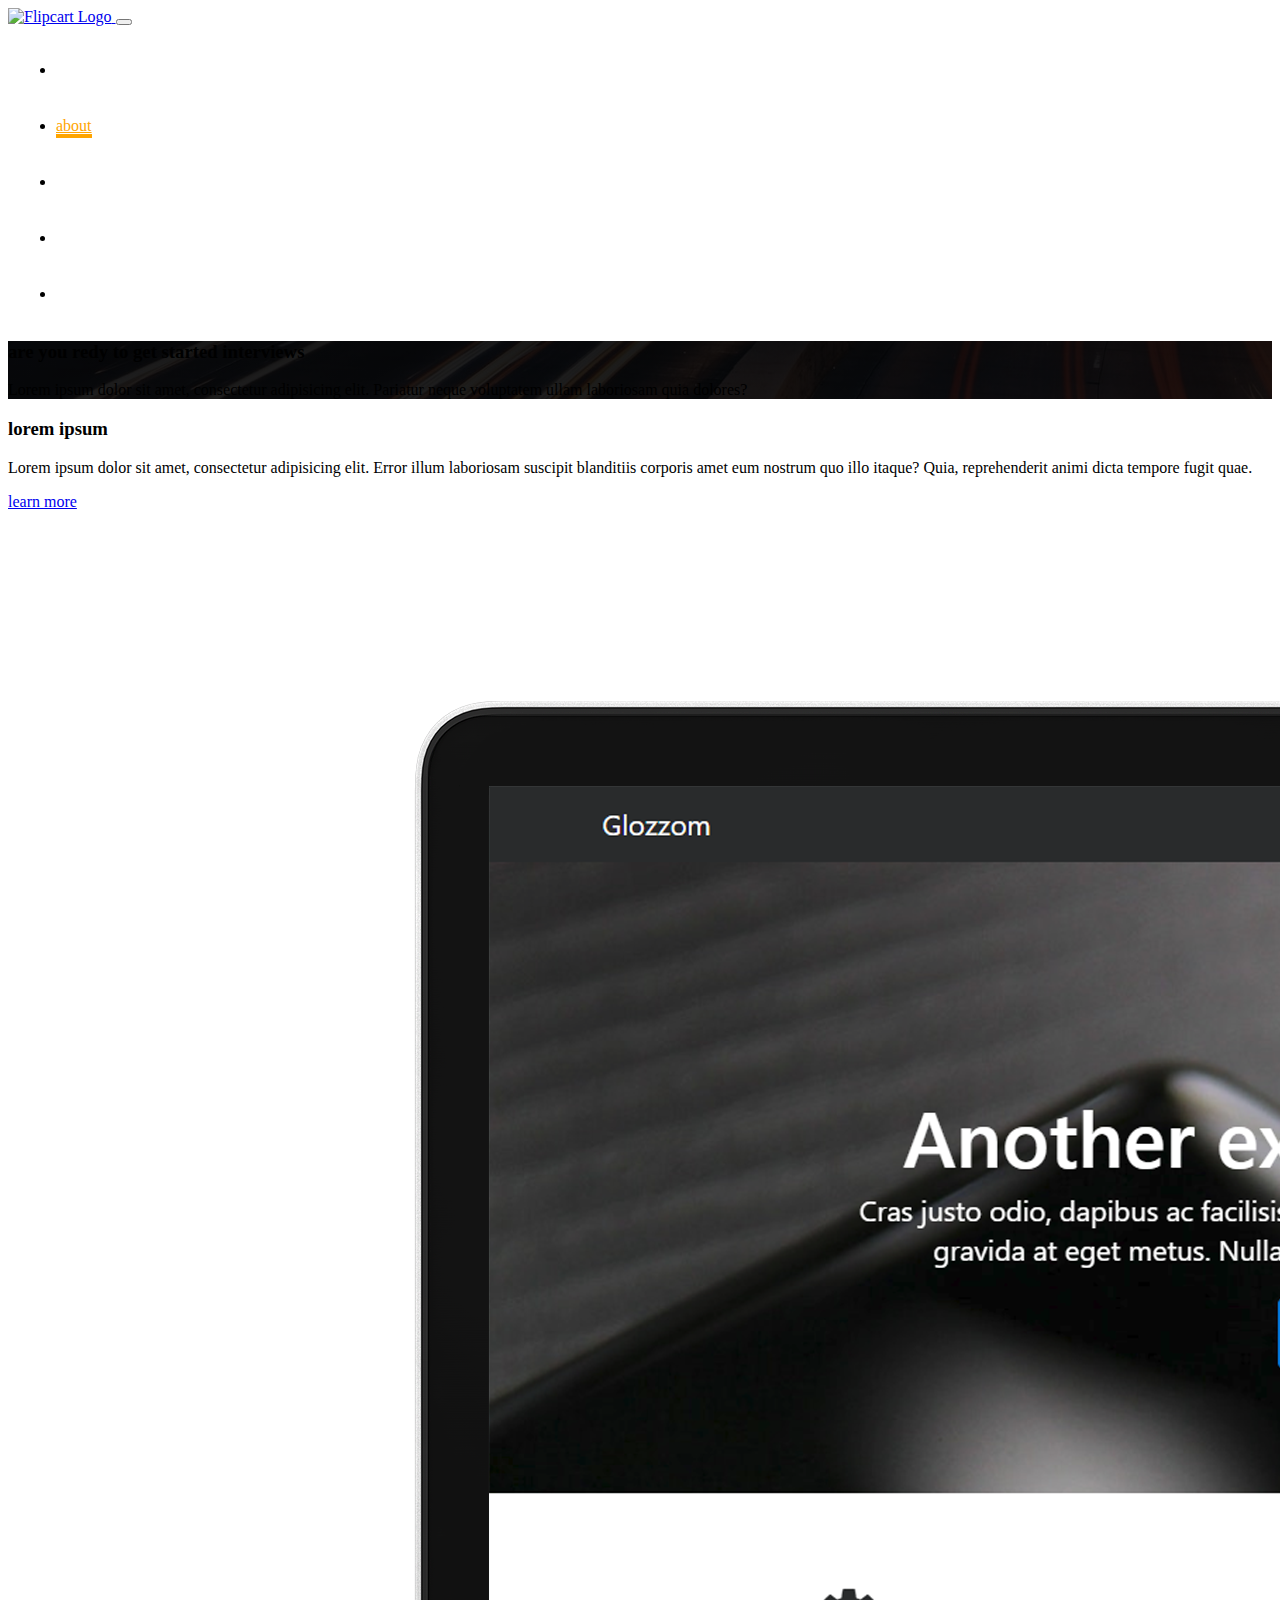
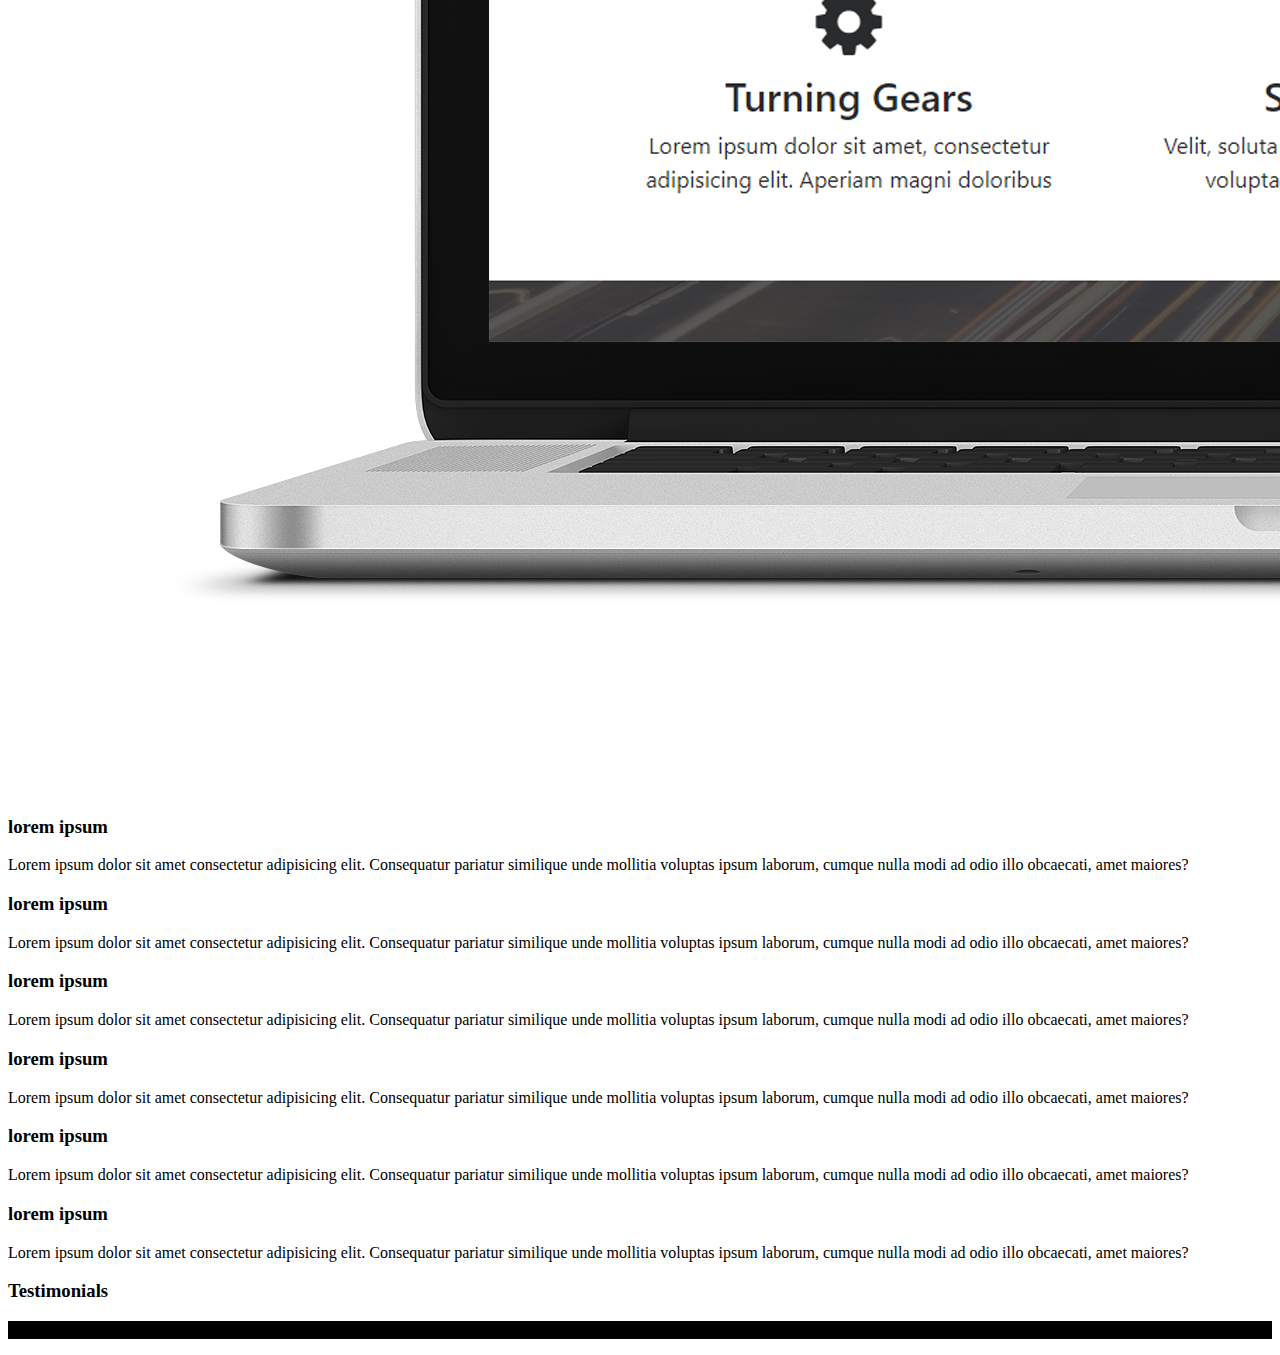
==== aboutus.html @ 60435fb8 "work on owl slider in aboutus page" ====
<!doctype html>
<html lang="en">
  <head>
    <!-- Required meta tags -->
    <meta charset="utf-8">
    <meta name="viewport" content="width=device-width, initial-scale=1, shrink-to-fit=no">

    <!-- Bootstrap CSS -->
    <link rel="stylesheet" href="https://cdn.jsdelivr.net/npm/bootstrap@4.6.2/dist/css/bootstrap.min.css" integrity="sha384-xOolHFLEh07PJGoPkLv1IbcEPTNtaed2xpHsD9ESMhqIYd0nLMwNLD69Npy4HI+N" crossorigin="anonymous">

    <title>Bootrap 4 L Out</title>
    <link rel="stylesheet" href="https://cdnjs.cloudflare.com/ajax/libs/font-awesome/6.5.1/css/all.min.css" integrity="sha512-DTOQO9RWCH3ppGqcWaEA1BIZOC6xxalwEsw9c2QQeAIftl+Vegovlnee1c9QX4TctnWMn13TZye+giMm8e2LwA==" crossorigin="anonymous" referrerpolicy="no-referrer" />
    <link rel="stylesheet" href="https://cdnjs.cloudflare.com/ajax/libs/OwlCarousel2/2.3.4/assets/owl.carousel.min.css" integrity="sha512-tS3S5qG0BlhnQROyJXvNjeEM4UpMXHrQfTGmbQ1gKmelCxlSEBUaxhRBj/EFTzpbP4RVSrpEikbmdJobCvhE3g==" crossorigin="anonymous" referrerpolicy="no-referrer" />
   
    
    <link rel="stylesheet" href="https://cdnjs.cloudflare.com/ajax/libs/lightbox2/2.11.4/css/lightbox.css" integrity="sha512-Woz+DqWYJ51bpVk5Fv0yES/edIMXjj3Ynda+KWTIkGoynAMHrqTcDUQltbipuiaD5ymEo9520lyoVOo9jCQOCA==" crossorigin="anonymous" referrerpolicy="no-referrer" />
    <link rel="stylesheet" href="https://cdnjs.cloudflare.com/ajax/libs/OwlCarousel2/2.3.4/assets/owl.theme.default.min.css" integrity="sha512-sMXtMNL1zRzolHYKEujM2AqCLUR9F2C4/05cdbxjjLSRvMQIciEPCQZo++nk7go3BtSuK9kfa/s+a4f4i5pLkw==" crossorigin="anonymous" referrerpolicy="no-referrer" />
    <link rel="stylesheet" href="./assets/css/style.css">
</head>
  <body>
    
    <nav class="navbar navbar-expand-lg navbar-dark bg-dark fcNavBar">
        <a class="navbar-brand" href="index.html">
            <img src="https://static-assets-web.flixcart.com/batman-returns/batman-returns/p/images/fkheaderlogo_exploreplus-44005d.svg" 
            alt="Flipcart Logo" title="Flipcart Logo">
        </a>
        <button class="navbar-toggler" type="button" data-toggle="collapse" data-target="#navbarSupportedContent" aria-controls="navbarSupportedContent" aria-expanded="false" aria-label="Toggle navigation">
          <span class="navbar-toggler-icon"></span>
        </button>
      
        <div class="collapse navbar-collapse" id="navbarSupportedContent">
          <ul class="navbar-nav ml-auto text-uppercase">
            <li class="nav-item">
              <a class="nav-link" href="index.html">Home <span class="sr-only">(current)</span></a>
            </li>
            <li class="nav-item active">
              <a class="nav-link" href="aboutus.html">about</a>
            </li>
            <li class="nav-item">
                <a class="nav-link" href="services.html">service</a>
              </li>
              <li class="nav-item">
                <a class="nav-link" href="blogs.html">blogs</a>
              </li>
              <li class="nav-item">
                <a class="nav-link" href="contactus.html">contact us</a>
              </li>
          </ul>
          
        </div>
      </nav>

      <!-- ################### main slider ################### -->

      

      

      <section class="homeParallax py-5 parallax">
        <div class="container">
          <div class="row">
            <div class="col-12 text-center text-white">
              <h3 class="text-capitalize">
                are you redy to get started interviews
              </h3>
              <p>
                Lorem ipsum dolor sit amet, consectetur adipisicing elit.
                 Pariatur neque voluptatem ullam laboriosam quia dolores?
              </p>
            </div>
          </div>
        </div>
      </section>
      
      <section class="info py-5">
        <div class="container">
          <div class="row">
            <div class="col-md-7 align-self-center">
              <h3>lorem ipsum</h3>
              <p>
                  Lorem ipsum dolor sit amet, consectetur adipisicing elit.
                   Error illum laboriosam suscipit blanditiis corporis amet eum nostrum quo illo itaque? Quia,
                   reprehenderit animi dicta tempore fugit quae.
              </p>
              <a href="javascript:;" class="btn btn-outline-danger btn-lg text-capitalize"> learn more</a>
            </div>
            <div class="col-md-5">
              <img src="./assets/images/laptop.png" class="img-fluid"  alt="Laptop Info" title="Laptop Info">
            </div>
          </div>
        </div>
      </section>

     <section class="aboutIcons py-5">
        <div class="container">
            <div class="row text-center">
                <div class="col-md-4 mb-4">
                    <div class="card bg-danger text-white">
                        <div class="card-body">
                            <i class="fa fa-building fa-3x mb-3"></i>
                            <h3 class="text-capitalize">lorem ipsum</h3>
                            <p>
                                Lorem ipsum dolor sit amet consectetur adipisicing elit. 
                                Consequatur pariatur similique unde mollitia voluptas ipsum laborum, 
                                cumque nulla modi ad odio illo obcaecati, amet maiores?
                            </p>
                        </div>
                    </div>
                </div>
                <div class="col-md-4 mb-4">
                    <div class="card bg-warning text-white">
                        <div class="card-body">
                            <i class="fa fa-bullhorn fa-3x mb-3"></i>
                            <h3 class="text-capitalize">lorem ipsum</h3>
                            <p>
                                Lorem ipsum dolor sit amet consectetur adipisicing elit. 
                                Consequatur pariatur similique unde mollitia voluptas ipsum laborum, 
                                cumque nulla modi ad odio illo obcaecati, amet maiores?
                            </p>
                        </div>
                    </div>
                </div>
                <div class="col-md-4 mb-4">
                    <div class="card bg-info text-white">
                        <div class="card-body">
                            <i class="fa fa-comments fa-3x mb-3"></i>
                            <h3 class="text-capitalize">lorem ipsum</h3>
                            <p>
                                Lorem ipsum dolor sit amet consectetur adipisicing elit. 
                                Consequatur pariatur similique unde mollitia voluptas ipsum laborum, 
                                cumque nulla modi ad odio illo obcaecati, amet maiores?
                            </p>
                        </div>
                    </div>
                </div>
                <div class="col-md-4 mb-4">
                    <div class="card bg-primary text-white">
                        <div class="card-body">
                            <i class="fa fa-clock fa-3x mb-3"></i>
                            <h3 class="text-capitalize">lorem ipsum</h3>
                            <p>
                                Lorem ipsum dolor sit amet consectetur adipisicing elit. 
                                Consequatur pariatur similique unde mollitia voluptas ipsum laborum, 
                                cumque nulla modi ad odio illo obcaecati, amet maiores?
                            </p>
                        </div>
                    </div>
                </div>
                <div class="col-md-4 mb-4">
                    <div class="card bg-success text-white">
                        <div class="card-body">
                            <i class="fa fa-closed-captioning fa-3x mb-3"></i>
                            <h3 class="text-capitalize">lorem ipsum</h3>
                            <p>
                                Lorem ipsum dolor sit amet consectetur adipisicing elit. 
                                Consequatur pariatur similique unde mollitia voluptas ipsum laborum, 
                                cumque nulla modi ad odio illo obcaecati, amet maiores?
                            </p>
                        </div>
                    </div>
                </div>
                <div class="col-md-4 mb-4">
                    <div class="card bg-dark text-white">
                        <div class="card-body">
                            <i class="fa fa-mug-saucer fa-3x mb-3"></i>
                            <h3 class="text-capitalize">lorem ipsum</h3>
                            <p>
                                Lorem ipsum dolor sit amet consectetur adipisicing elit. 
                                Consequatur pariatur similique unde mollitia voluptas ipsum laborum, 
                                cumque nulla modi ad odio illo obcaecati, amet maiores?
                            </p>
                        </div>
                    </div>
                </div>
            </div>
        </div>
     </section>

      
     <section class="feedBackSlider py-5 bg-dark text-white">
        <div class="container">
            <div class="row">
                <div class="col-12">
                    <h3 class="text-center mb-5">Testimonials</h3>
                </div>
            </div>
            <div class="row">
                <div class="col-12">
                    <div class="owl-carousel owl-theme" id="testimonialsCarousel">
                       <div class="item">
                        <blockquote>
                            <figure>
                                <img class="rounded-circle" src="./assets/images/person1.jpg" alt="">
                                <figcaption>
                                    <p>
                                        Lorem ipsum dolor sit amet consectetur,
                                         adipisicing elit. Commodi magnam nostrum dolor rem distinctio optio sapiente, 
                                         sint aut blanditiis nulla...
                                    </p>
                                    <p class="font-weight-bold">
                                        Jen Doe, Company One
                                    </p>
                                </figcaption>
                            </figure>
                        </blockquote>
                       </div>
                       <div class="item">
                        <blockquote>
                            <figure>
                                <img class="rounded-circle" src="./assets/images/person2.jpg" alt="">
                                <figcaption>
                                    <p>
                                        Lorem ipsum dolor sit amet consectetur,
                                         adipisicing elit. Commodi magnam nostrum dolor rem distinctio optio sapiente, 
                                         sint aut blanditiis nulla...
                                    </p>
                                    <p class="font-weight-bold">
                                        May Doe, Company Two
                                    </p>
                                </figcaption>
                            </figure>
                        </blockquote>
                       </div>
                       <div class="item">
                        <blockquote>
                            <figure>
                                <img class="rounded-circle" src="./assets/images/person3.jpg" alt="">
                                <figcaption>
                                    <p>
                                        Lorem ipsum dolor sit amet consectetur,
                                         adipisicing elit. Commodi magnam nostrum dolor rem distinctio optio sapiente, 
                                         sint aut blanditiis nulla...
                                    </p>
                                    <p class="font-weight-bold">
                                        Jhon Doe, Company Three
                                    </p>
                                </figcaption>
                            </figure>
                        </blockquote>
                       </div>
                       <div class="item">
                        <blockquote>
                            <figure>
                                <img class="rounded-circle" src="./assets/images/person4.jpg" alt="">
                                <figcaption>
                                    <p>
                                        Lorem ipsum dolor sit amet consectetur,
                                         adipisicing elit. Commodi magnam nostrum dolor rem distinctio optio sapiente, 
                                         sint aut blanditiis nulla...
                                    </p>
                                    <p class="font-weight-bold">
                                        James Doe, Company Four
                                    </p>
                                </figcaption>
                            </figure>
                        </blockquote>
                       </div>
                       <div class="item">
                        <blockquote>
                            <figure>
                                <img class="rounded-circle" src="./assets/images/person1.jpg" alt="">
                                <figcaption>
                                    <p>
                                        Lorem ipsum dolor sit amet consectetur,
                                         adipisicing elit. Commodi magnam nostrum dolor rem distinctio optio sapiente, 
                                         sint aut blanditiis nulla...
                                    </p>
                                    <p class="font-weight-bold">
                                        Jen Doe, Company Five
                                    </p>
                                </figcaption>
                            </figure>
                        </blockquote>
                       </div>
                       <div class="item">
                        <blockquote>
                            <figure>
                                <img class="rounded-circle" src="./assets/images/person2.jpg" alt="">
                                <figcaption>
                                    <p>
                                        Lorem ipsum dolor sit amet consectetur,
                                         adipisicing elit. Commodi magnam nostrum dolor rem distinctio optio sapiente, 
                                         sint aut blanditiis nulla...
                                    </p>
                                    <p class="font-weight-bold">
                                        May Doe, Company Six
                                    </p>
                                </figcaption>
                            </figure>
                        </blockquote>
                       </div>
                    </div>
                </div>
            </div>
        </div>
     </section>

      <footer class="footer py-5 text-center text-white">
        <div class="container">
          <div class="row">
            <div class="col">
              <p class="m-0">Power By The Ultimate Coders 2023</p>
            </div>
          </div>
        </div>
      </footer>

    <!-- Optional JavaScript; choose one of the two! -->

    <!-- Option 1: jQuery and Bootstrap Bundle (includes Popper) -->
    <script src="https://cdn.jsdelivr.net/npm/jquery@3.5.1/dist/jquery.slim.min.js" integrity="sha384-DfXdz2htPH0lsSSs5nCTpuj/zy4C+OGpamoFVy38MVBnE+IbbVYUew+OrCXaRkfj" crossorigin="anonymous"></script>
    <script src="https://cdn.jsdelivr.net/npm/bootstrap@4.6.2/dist/js/bootstrap.bundle.min.js" integrity="sha384-Fy6S3B9q64WdZWQUiU+q4/2Lc9npb8tCaSX9FK7E8HnRr0Jz8D6OP9dO5Vg3Q9ct" crossorigin="anonymous"></script>

    <script src="https://cdnjs.cloudflare.com/ajax/libs/lightbox2/2.11.4/js/lightbox-plus-jquery.js" integrity="sha512-oaWLach/xXzklmJDBjHkXngTCAkPch9YFqOSphnw590sy86CVEnAbcpw17QjkUGppGmVJojwqHmGO/7Xxx6HCw==" crossorigin="anonymous" referrerpolicy="no-referrer"></script>
    <!-- Option 2: Separate Popper and Bootstrap JS -->
    <!--
    <script src="https://cdn.jsdelivr.net/npm/jquery@3.5.1/dist/jquery.slim.min.js" integrity="sha384-DfXdz2htPH0lsSSs5nCTpuj/zy4C+OGpamoFVy38MVBnE+IbbVYUew+OrCXaRkfj" crossorigin="anonymous"></script>
    <script src="https://cdn.jsdelivr.net/npm/popper.js@1.16.1/dist/umd/popper.min.js" integrity="sha384-9/reFTGAW83EW2RDu2S0VKaIzap3H66lZH81PoYlFhbGU+6BZp6G7niu735Sk7lN" crossorigin="anonymous"></script>
    <script src="https://cdn.jsdelivr.net/npm/bootstrap@4.6.2/dist/js/bootstrap.min.js" integrity="sha384-+sLIOodYLS7CIrQpBjl+C7nPvqq+FbNUBDunl/OZv93DB7Ln/533i8e/mZXLi/P+" crossorigin="anonymous"></script>
    -->

    <script src="https://cdnjs.cloudflare.com/ajax/libs/OwlCarousel2/2.3.4/owl.carousel.min.js" integrity="sha512-bPs7Ae6pVvhOSiIcyUClR7/q2OAsRiovw4vAkX+zJbw3ShAeeqezq50RIIcIURq7Oa20rW2n2q+fyXBNcU9lrw==" crossorigin="anonymous" referrerpolicy="no-referrer"></script>
    <script src="./assets/js/app.js"></script>
  </body>
</html>
---- assets/css/style.css ----
:root{
    --color-primary : #ffa500;
    --color-white : #fff;
    --color-dark :#000;
}

.navbar.fcNavBar{
    padding-top: 0 ;
    padding-bottom: 0;
}
.fcNavBar .navbar-brand{
    padding-top: 0.5rem;
    padding-bottom: 0.5rem;
}

.fcNavBar .navbar-nav .nav-link{
    color: var(--color-white);
    height: 56px;
    line-height: 56px;
    padding-top: 0;
    padding-bottom: 0;
}
.fcNavBar .navbar-nav .nav-link,
.fcNavBar .navbar-nav .nav-link:focus,
.fcNavBar .navbar-nav .nav-link:hover{
    color: var(--color-white);
    
}

.fcNavBar .navbar-nav .active>.nav-link,
.fcNavBar .navbar-nav .nav-link.active,
.fcNavBar .navbar-nav .nav-link.show,
.fcNavBar .navbar-nav .nav-link:focus,
.fcNavBar .navbar-nav .nav-link:hover,
.fcNavBar .navbar-nav .show>.nav-link{
    color: var(--color-primary);
    border-bottom: 4px solid var(--color-primary);
}

/* ############### css for slider section home page ################# */

.mainSlider .carousel-inner,
.mainSlider .carousel-item,
.mainSlider .carousel-item>img{
    height: 400px;
}

.mainSlider .carousel-item>img{
   object-fit: cover;
}

.mainSlider .carousel-caption{
    top: 50%;
    bottom: auto;
    transform: translateY(-50%);
}

/* css for homeParallax section */

.parallax{
    background-position: center;
    background-repeat: no-repeat;
    background-attachment: fixed;
}
.homeParallax {
    background-image: linear-gradient(rgba(0,0,0.7), rgba(0,0,0,.7)),
    url(../images/lights.jpg);
    /* background-image: url(../images/lights.jpg); */
   
}

/* .homeParallax::before{
    content: '';
    position: absolute;
    width: 100%;
    height: 100%;
    background-color: rgba(0, 0,0,.7);
    top: 0;
    left: 0;
} */

.video{
    background-image: linear-gradient(rgba(0,0,0,0.7), rgba(0,0,0,0.7)),
    url(../images/media.jpg);
}

.homeGallary img{
    width: 100%;
    height: 300px;
    object-fit: cover;

}

.footer{
    background-color: var(--color-dark) ;
}


/* #################css for footer about us page############### */

#testimonialsCarousel img{
    width: 80%;
    display: block;
    margin: 0 auto 15px;
    border:  4px solid var(--color-white);
}
























@media all and (min-width : 992px) {
    .fcNavBar .nav-item {
        margin-left: 0.5rem;
    }
}
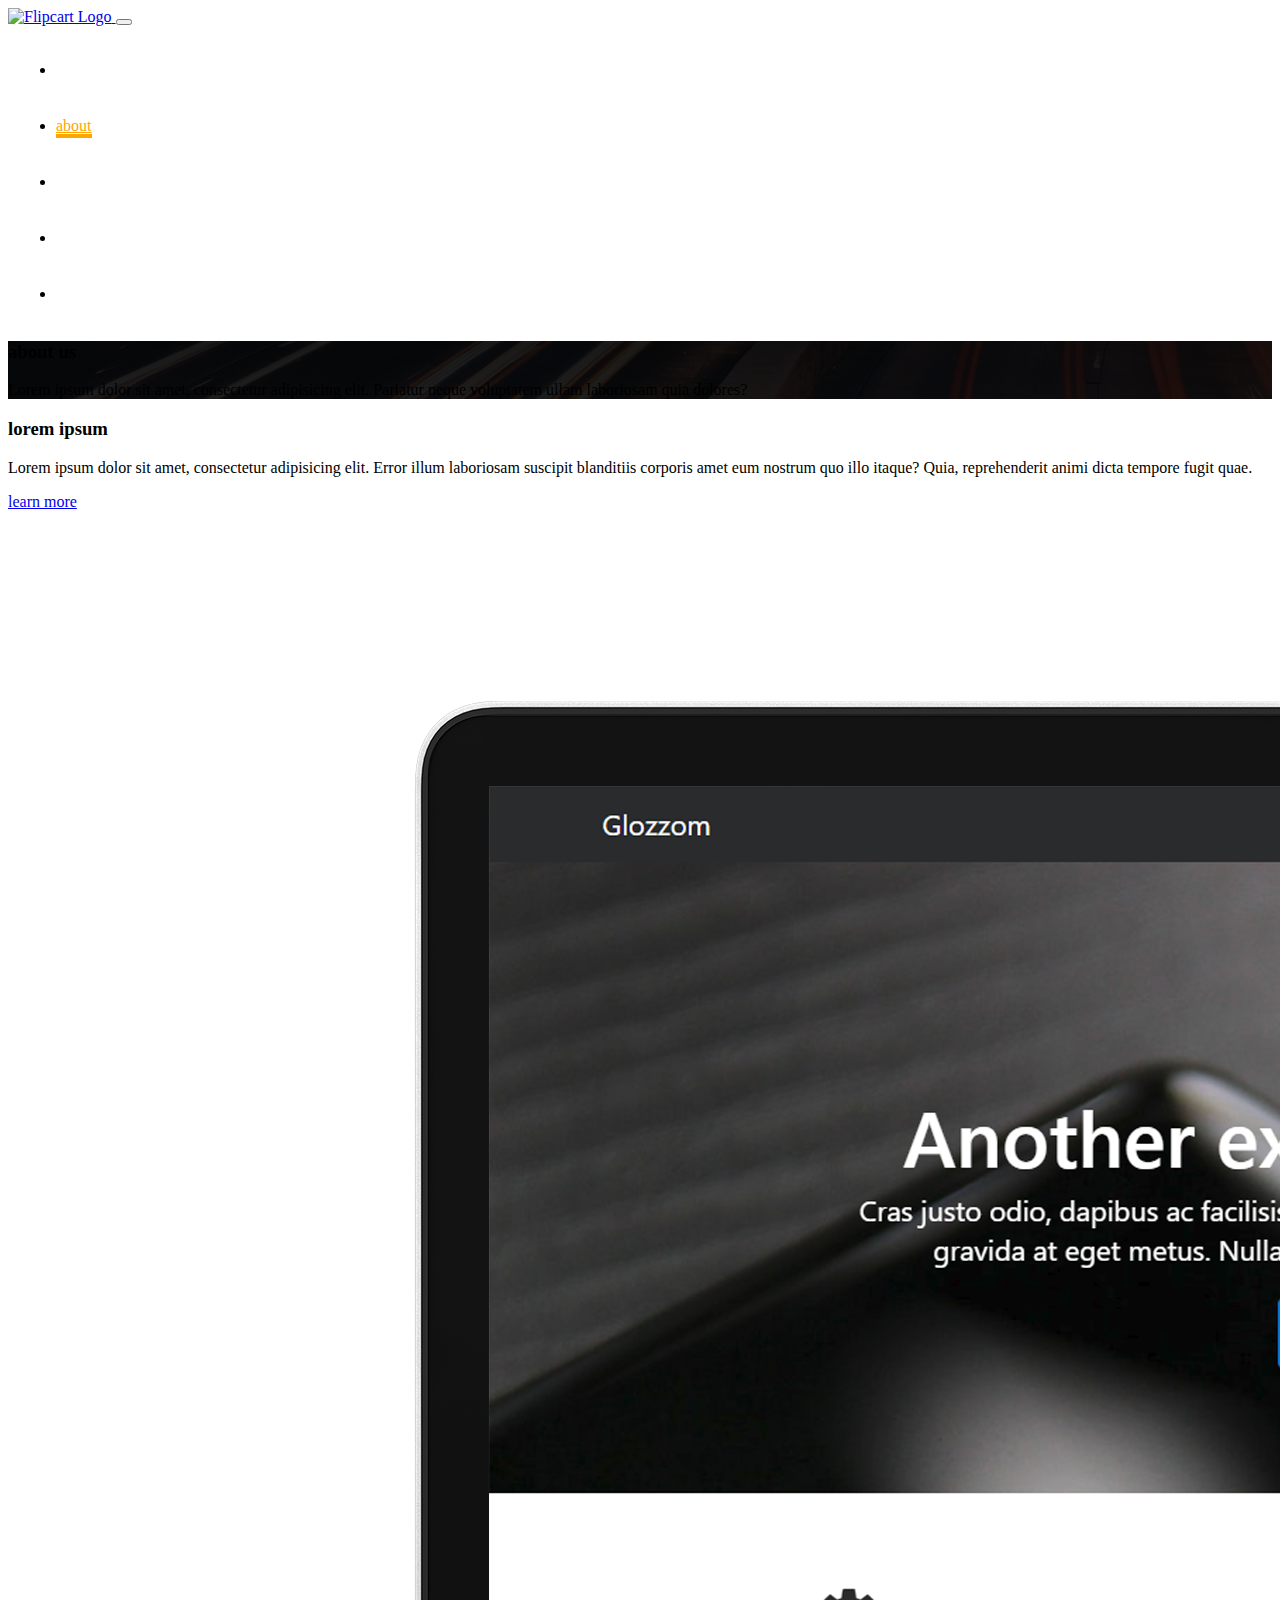
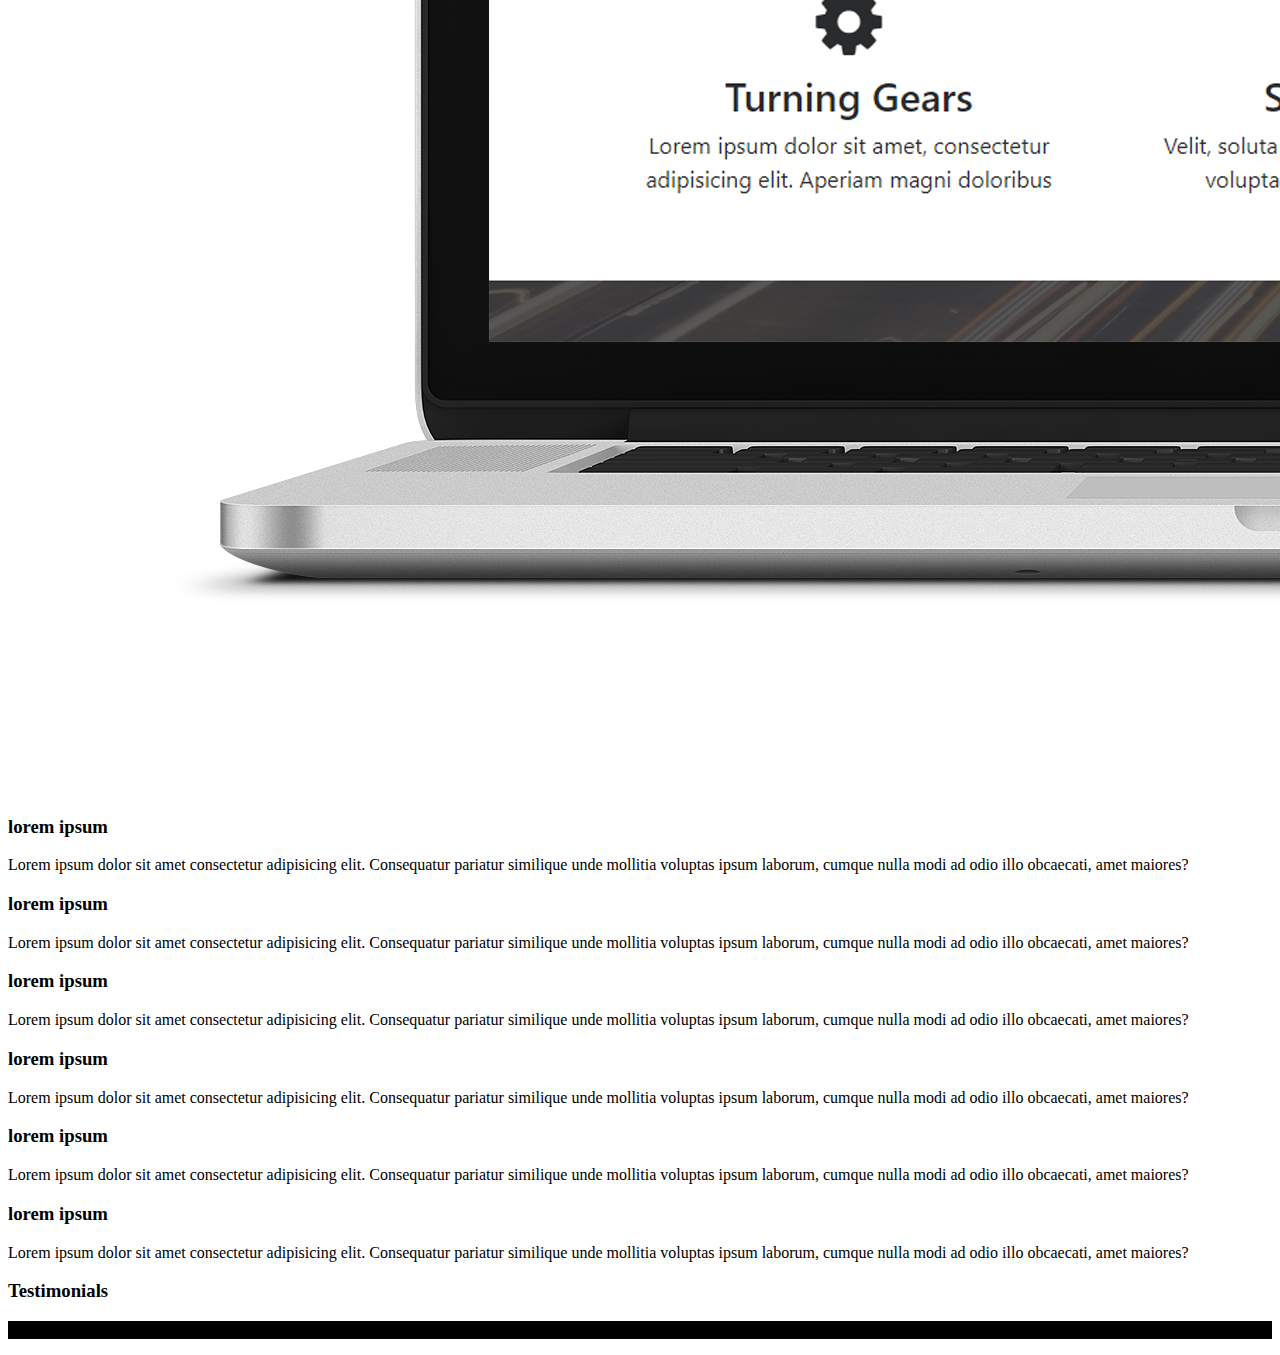
==== commit e173fd37: "work on contactus" ====
--- a/aboutus.html
+++ b/aboutus.html
@@ -8,12 +8,11 @@
     <!-- Bootstrap CSS -->
     <link rel="stylesheet" href="https://cdn.jsdelivr.net/npm/bootstrap@4.6.2/dist/css/bootstrap.min.css" integrity="sha384-xOolHFLEh07PJGoPkLv1IbcEPTNtaed2xpHsD9ESMhqIYd0nLMwNLD69Npy4HI+N" crossorigin="anonymous">
 
-    <title>Bootrap 4 L Out</title>
+    <title>Flipcart</title>
     <link rel="stylesheet" href="https://cdnjs.cloudflare.com/ajax/libs/font-awesome/6.5.1/css/all.min.css" integrity="sha512-DTOQO9RWCH3ppGqcWaEA1BIZOC6xxalwEsw9c2QQeAIftl+Vegovlnee1c9QX4TctnWMn13TZye+giMm8e2LwA==" crossorigin="anonymous" referrerpolicy="no-referrer" />
     <link rel="stylesheet" href="https://cdnjs.cloudflare.com/ajax/libs/OwlCarousel2/2.3.4/assets/owl.carousel.min.css" integrity="sha512-tS3S5qG0BlhnQROyJXvNjeEM4UpMXHrQfTGmbQ1gKmelCxlSEBUaxhRBj/EFTzpbP4RVSrpEikbmdJobCvhE3g==" crossorigin="anonymous" referrerpolicy="no-referrer" />
    
     
-    <link rel="stylesheet" href="https://cdnjs.cloudflare.com/ajax/libs/lightbox2/2.11.4/css/lightbox.css" integrity="sha512-Woz+DqWYJ51bpVk5Fv0yES/edIMXjj3Ynda+KWTIkGoynAMHrqTcDUQltbipuiaD5ymEo9520lyoVOo9jCQOCA==" crossorigin="anonymous" referrerpolicy="no-referrer" />
     <link rel="stylesheet" href="https://cdnjs.cloudflare.com/ajax/libs/OwlCarousel2/2.3.4/assets/owl.theme.default.min.css" integrity="sha512-sMXtMNL1zRzolHYKEujM2AqCLUR9F2C4/05cdbxjjLSRvMQIciEPCQZo++nk7go3BtSuK9kfa/s+a4f4i5pLkw==" crossorigin="anonymous" referrerpolicy="no-referrer" />
     <link rel="stylesheet" href="./assets/css/style.css">
 </head>
@@ -37,7 +36,7 @@
               <a class="nav-link" href="aboutus.html">about</a>
             </li>
             <li class="nav-item">
-                <a class="nav-link" href="services.html">service</a>
+                <a class="nav-link" href="services.html">services</a>
               </li>
               <li class="nav-item">
                 <a class="nav-link" href="blogs.html">blogs</a>
@@ -61,7 +60,7 @@
           <div class="row">
             <div class="col-12 text-center text-white">
               <h3 class="text-capitalize">
-                are you redy to get started interviews
+                about us
               </h3>
               <p>
                 Lorem ipsum dolor sit amet, consectetur adipisicing elit.
@@ -311,8 +310,7 @@
     <script src="https://cdn.jsdelivr.net/npm/jquery@3.5.1/dist/jquery.slim.min.js" integrity="sha384-DfXdz2htPH0lsSSs5nCTpuj/zy4C+OGpamoFVy38MVBnE+IbbVYUew+OrCXaRkfj" crossorigin="anonymous"></script>
     <script src="https://cdn.jsdelivr.net/npm/bootstrap@4.6.2/dist/js/bootstrap.bundle.min.js" integrity="sha384-Fy6S3B9q64WdZWQUiU+q4/2Lc9npb8tCaSX9FK7E8HnRr0Jz8D6OP9dO5Vg3Q9ct" crossorigin="anonymous"></script>
 
-    <script src="https://cdnjs.cloudflare.com/ajax/libs/lightbox2/2.11.4/js/lightbox-plus-jquery.js" integrity="sha512-oaWLach/xXzklmJDBjHkXngTCAkPch9YFqOSphnw590sy86CVEnAbcpw17QjkUGppGmVJojwqHmGO/7Xxx6HCw==" crossorigin="anonymous" referrerpolicy="no-referrer"></script>
-    <!-- Option 2: Separate Popper and Bootstrap JS -->
+   <!-- Option 2: Separate Popper and Bootstrap JS -->
     <!--
     <script src="https://cdn.jsdelivr.net/npm/jquery@3.5.1/dist/jquery.slim.min.js" integrity="sha384-DfXdz2htPH0lsSSs5nCTpuj/zy4C+OGpamoFVy38MVBnE+IbbVYUew+OrCXaRkfj" crossorigin="anonymous"></script>
     <script src="https://cdn.jsdelivr.net/npm/popper.js@1.16.1/dist/umd/popper.min.js" integrity="sha384-9/reFTGAW83EW2RDu2S0VKaIzap3H66lZH81PoYlFhbGU+6BZp6G7niu735Sk7lN" crossorigin="anonymous"></script>
--- a/assets/css/style.css
+++ b/assets/css/style.css
@@ -105,8 +105,33 @@
     border:  4px solid var(--color-white);
 }
 
+.services .list-group-item{
+    display: flex;
+}
 
+.services .list-group-item > *{
+   flex-basis: 50%;
+   padding-right: 10px;
+}
 
+.services .list-group-item i{
+    text-align: right;
+}
+
+.services .list-group-item span{
+    text-align: left;
+    padding-left: 10px;
+    align-self: center;
+    font-weight: 600;
+}
+
+.getInTouch{
+    background-image: url([data-uri]);
+    background-position: center;
+    background-repeat: no-repeat;
+    background-attachment: fixed;
+    background-size: cover ;
+}
 
 
 
